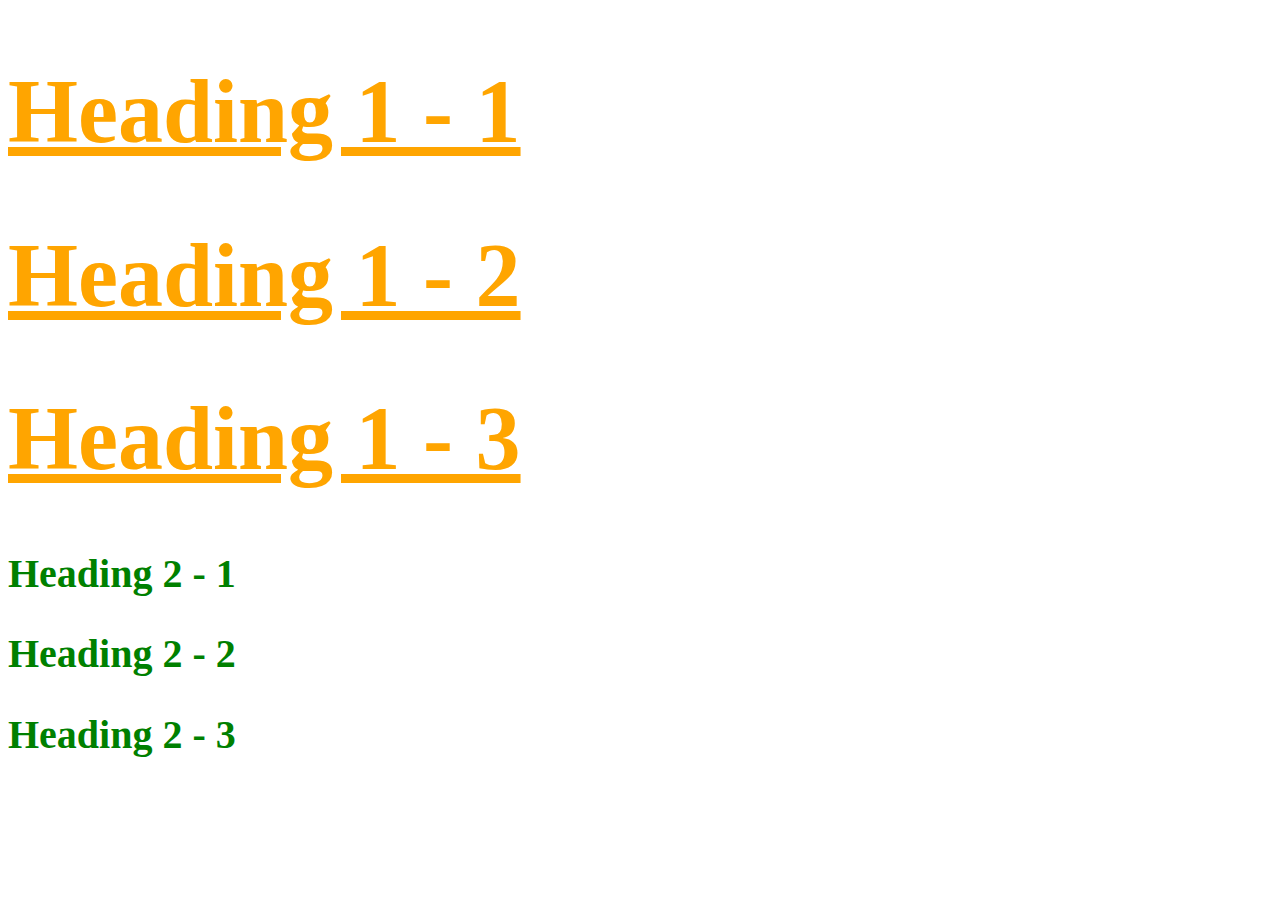
==== stylish.html @ f4055a9d "Created my first test file" ====
<!DOCTYPE html>
<html>
<head>
	<title>Stylish</title>
	<style type="text/css">
	h1{
		color:orange;
		font-size: 90px;
		text-decoration:underline;
		}

		h2{
			color:green;
			font-size: 40px;

		}
	</style>
</head>
<body>

<h1>Heading 1 - 1</h1>
<h1>Heading 1 - 2</h1>
<h1>Heading 1 - 3</h1>
<h2>Heading 2 - 1</h2>
<h2>Heading 2 - 2</h2>
<h2>Heading 2 - 3</h2>

</body>
</html>
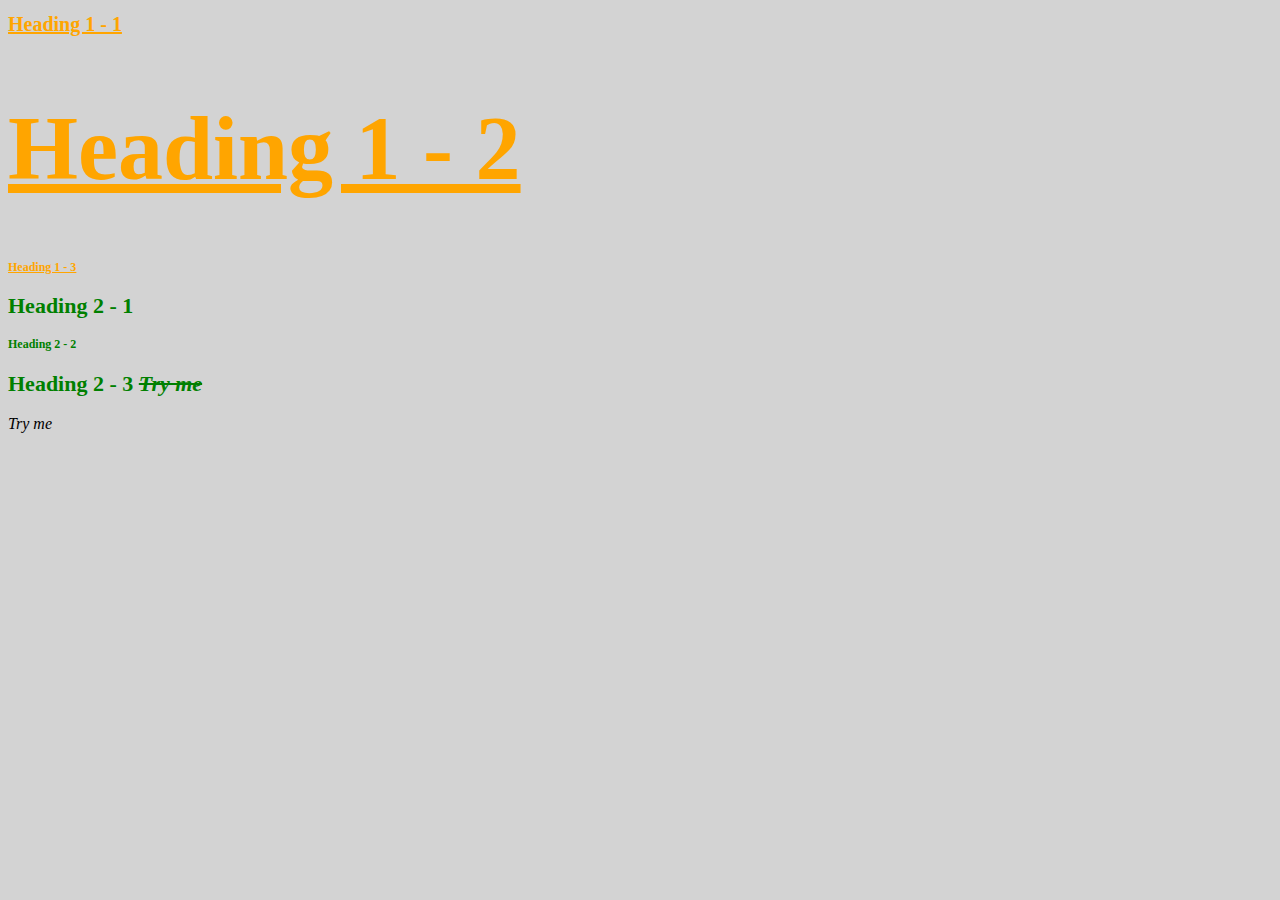
==== commit e983537b: "We've done a bunch of stuff" ====
--- a/stylish.html
+++ b/stylish.html
@@ -2,28 +2,18 @@
 <html>
 <head>
 	<title>Stylish</title>
-	<style type="text/css">
-	h1{
-		color:orange;
-		font-size: 90px;
-		text-decoration:underline;
-		}
-
-		h2{
-			color:green;
-			font-size: 40px;
-
-		}
-	</style>
+	<link rel="stylesheet" type="text/css" href="css/test.css">
 </head>
 <body>
 
-<h1>Heading 1 - 1</h1>
+<h1 id="first" class="small" style="font-size: 20px;">Heading 1 - 1</h1>
 <h1>Heading 1 - 2</h1>
-<h1>Heading 1 - 3</h1>
+<h1 class="small">Heading 1 - 3</h1>
 <h2>Heading 2 - 1</h2>
-<h2>Heading 2 - 2</h2>
-<h2>Heading 2 - 3</h2>
+<h2 class="small">Heading 2 - 2</h2>
+<h2>Heading 2 - 3 <span>Try me</span></h2>
+
+<span>Try me</span>
 
 </body>
 </html>--- a/css/test.css
+++ b/css/test.css
@@ -0,0 +1,29 @@
+body{
+	background-color:lightgrey;
+}
+h1{
+	color:orange;
+	font-size: 90px;
+	text-decoration:underline;
+	}
+
+	#first{
+		font-size: 150px;
+	}
+
+	.small{
+		font-size:12px;
+	}
+
+	h2{
+		color:green;
+		font-size: 22px;
+	}
+
+	span{
+		font-style: italic;
+	}
+
+	h2 span{
+		text-decoration: line-through;
+	}